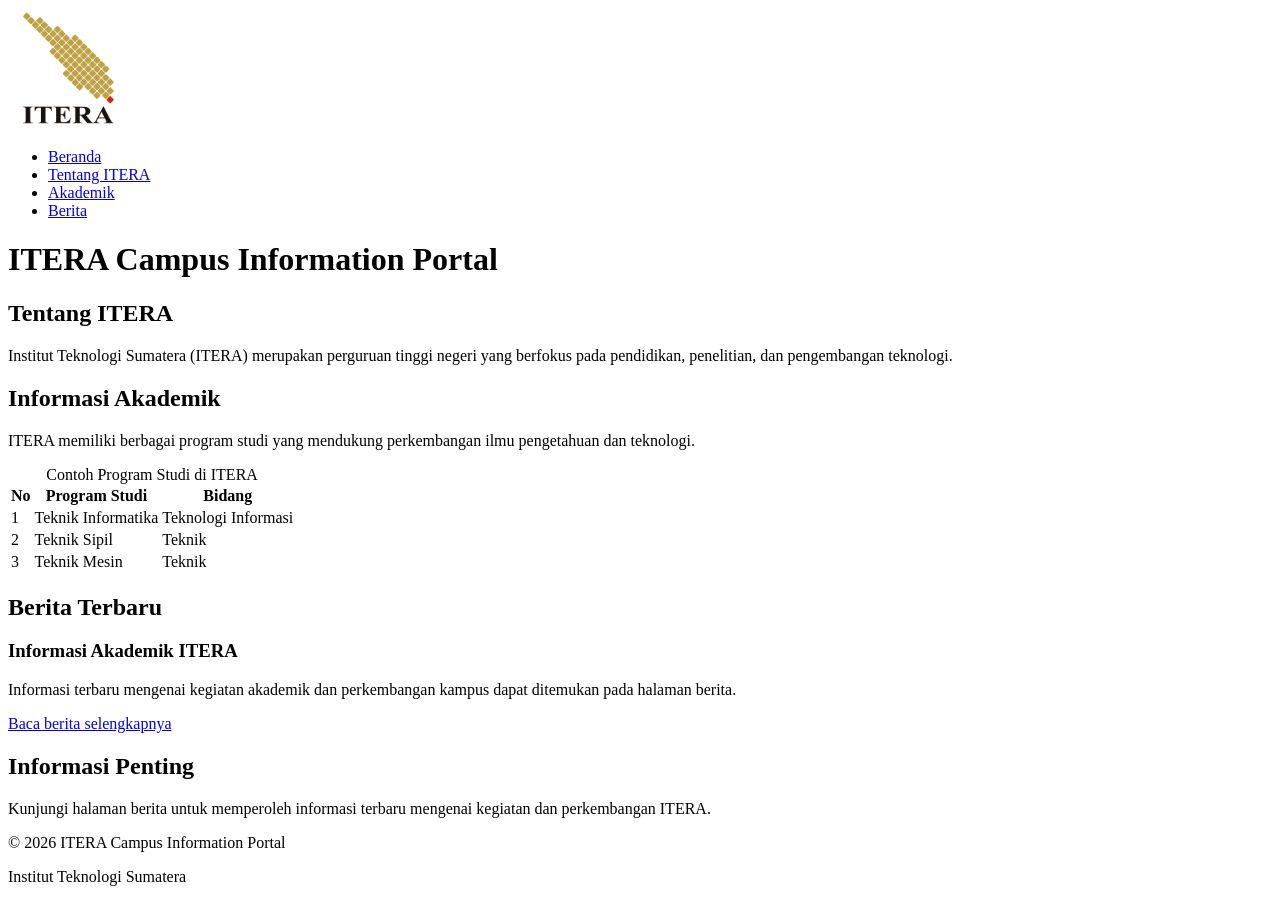
==== index.html @ 53a49fbb "Add files via upload" ====
<!DOCTYPE html>
<html lang="id">
<head>
    <meta charset="UTF-8">
    <meta name="viewport" content="width=device-width, initial-scale=1.0">
    <title>ITERA Campus</title>
</head>

<body>
    <header>
        <img src="Logo_ITERA.png" alt="Logo Institut Teknologi Sumatera" width="120">
        <nav>
            <ul>
                <li><a href="index.html">Beranda</a></li>
                <li><a href="#tentang">Tentang ITERA</a></li>
                <li><a href="#akademik">Akademik</a></li>
                <li><a href="berita.html">Berita</a></li>
            </ul>
        </nav>
        <h1>ITERA Campus Information Portal</h1>
    </header>

    <main>
        <section id="tentang">
            <h2>Tentang ITERA</h2>

            <p>
                Institut Teknologi Sumatera (ITERA) merupakan perguruan tinggi
                negeri yang berfokus pada pendidikan, penelitian, dan
                pengembangan teknologi.
            </p>
        </section>

        <section id="akademik">
            <h2>Informasi Akademik</h2>

            <p>
                ITERA memiliki berbagai program studi yang mendukung
                perkembangan ilmu pengetahuan dan teknologi.
            </p>

            <table>
                <caption>Contoh Program Studi di ITERA</caption>

                <thead>
                    <tr>
                        <th>No</th>
                        <th>Program Studi</th>
                        <th>Bidang</th>
                    </tr>
                </thead>

                <tbody>
                    <tr>
                        <td>1</td>
                        <td>Teknik Informatika</td>
                        <td>Teknologi Informasi</td>
                    </tr>

                    <tr>
                        <td>2</td>
                        <td>Teknik Sipil</td>
                        <td>Teknik</td>
                    </tr>

                    <tr>
                        <td>3</td>
                        <td>Teknik Mesin</td>
                        <td>Teknik</td>
                    </tr>
                </tbody>
            </table>
        </section>

        <section>
            <h2>Berita Terbaru</h2>

            <article>
                <h3>Informasi Akademik ITERA</h3>

                <p>
                    Informasi terbaru mengenai kegiatan akademik dan
                    perkembangan kampus dapat ditemukan pada halaman berita.
                </p>

                <a href="berita.html">Baca berita selengkapnya</a>
            </article>
        </section>

        <aside>
            <h2>Informasi Penting</h2>

            <p>
                Kunjungi halaman berita untuk memperoleh informasi terbaru
                mengenai kegiatan dan perkembangan ITERA.
            </p>
        </aside>
    </main>

    <footer>
        <p>&copy; 2026 ITERA Campus Information Portal</p>
        <p>Institut Teknologi Sumatera</p>
    </footer>
</body>
</html>
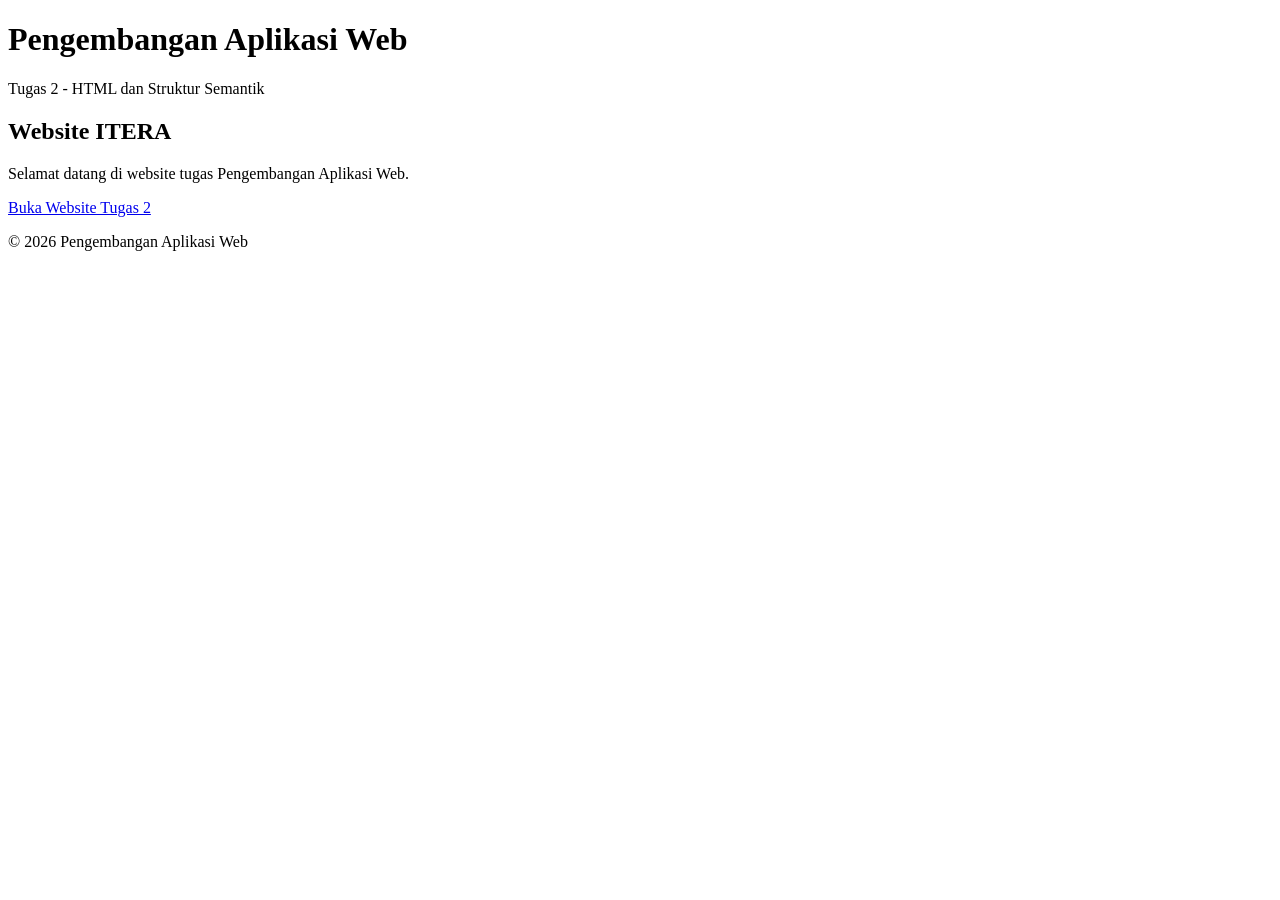
==== commit 56c0c9fd: "Create index.html" ====
--- a/index.html
+++ b/index.html
@@ -1,105 +1,33 @@
-<!DOCTYPE html>
-<html lang="id">
-<head>
-    <meta charset="UTF-8">
-    <meta name="viewport" content="width=device-width, initial-scale=1.0">
-    <title>ITERA Campus</title>
-</head>
-
-<body>
-    <header>
-        <img src="Logo_ITERA.png" alt="Logo Institut Teknologi Sumatera" width="120">
-        <nav>
-            <ul>
-                <li><a href="index.html">Beranda</a></li>
-                <li><a href="#tentang">Tentang ITERA</a></li>
-                <li><a href="#akademik">Akademik</a></li>
-                <li><a href="berita.html">Berita</a></li>
-            </ul>
-        </nav>
-        <h1>ITERA Campus Information Portal</h1>
-    </header>
-
-    <main>
-        <section id="tentang">
-            <h2>Tentang ITERA</h2>
-
-            <p>
-                Institut Teknologi Sumatera (ITERA) merupakan perguruan tinggi
-                negeri yang berfokus pada pendidikan, penelitian, dan
-                pengembangan teknologi.
-            </p>
-        </section>
-
-        <section id="akademik">
-            <h2>Informasi Akademik</h2>
-
-            <p>
-                ITERA memiliki berbagai program studi yang mendukung
-                perkembangan ilmu pengetahuan dan teknologi.
-            </p>
-
-            <table>
-                <caption>Contoh Program Studi di ITERA</caption>
-
-                <thead>
-                    <tr>
-                        <th>No</th>
-                        <th>Program Studi</th>
-                        <th>Bidang</th>
-                    </tr>
-                </thead>
-
-                <tbody>
-                    <tr>
-                        <td>1</td>
-                        <td>Teknik Informatika</td>
-                        <td>Teknologi Informasi</td>
-                    </tr>
-
-                    <tr>
-                        <td>2</td>
-                        <td>Teknik Sipil</td>
-                        <td>Teknik</td>
-                    </tr>
-
-                    <tr>
-                        <td>3</td>
-                        <td>Teknik Mesin</td>
-                        <td>Teknik</td>
-                    </tr>
-                </tbody>
-            </table>
-        </section>
-
-        <section>
-            <h2>Berita Terbaru</h2>
-
-            <article>
-                <h3>Informasi Akademik ITERA</h3>
-
-                <p>
-                    Informasi terbaru mengenai kegiatan akademik dan
-                    perkembangan kampus dapat ditemukan pada halaman berita.
-                </p>
-
-                <a href="berita.html">Baca berita selengkapnya</a>
-            </article>
-        </section>
-
-        <aside>
-            <h2>Informasi Penting</h2>
-
-            <p>
-                Kunjungi halaman berita untuk memperoleh informasi terbaru
-                mengenai kegiatan dan perkembangan ITERA.
-            </p>
-        </aside>
-    </main>
-
-    <footer>
-        <p>&copy; 2026 ITERA Campus Information Portal</p>
-        <p>Institut Teknologi Sumatera</p>
-    </footer>
-</body>
-</html>+<!DOCTYPE html>
+<html lang="id">
+<head>
+    <meta charset="UTF-8">
+    <meta name="viewport" content="width=device-width, initial-scale=1.0">
+    <title>PAW - Tugas 2</title>
+</head>
+<body>
+
+<header>
+    <h1>Pengembangan Aplikasi Web</h1>
+    <p>Tugas 2 - HTML dan Struktur Semantik</p>
+</header>
+
+<main>
+    <section>
+        <h2>Website ITERA</h2>
+        <p>
+            Selamat datang di website tugas Pengembangan Aplikasi Web.
+        </p>
+
+        <p>
+            <a href="tugas2/">Buka Website Tugas 2</a>
+        </p>
+    </section>
+</main>
+
+<footer>
+    <p>&copy; 2026 Pengembangan Aplikasi Web</p>
+</footer>
+
+</body>
+</html>
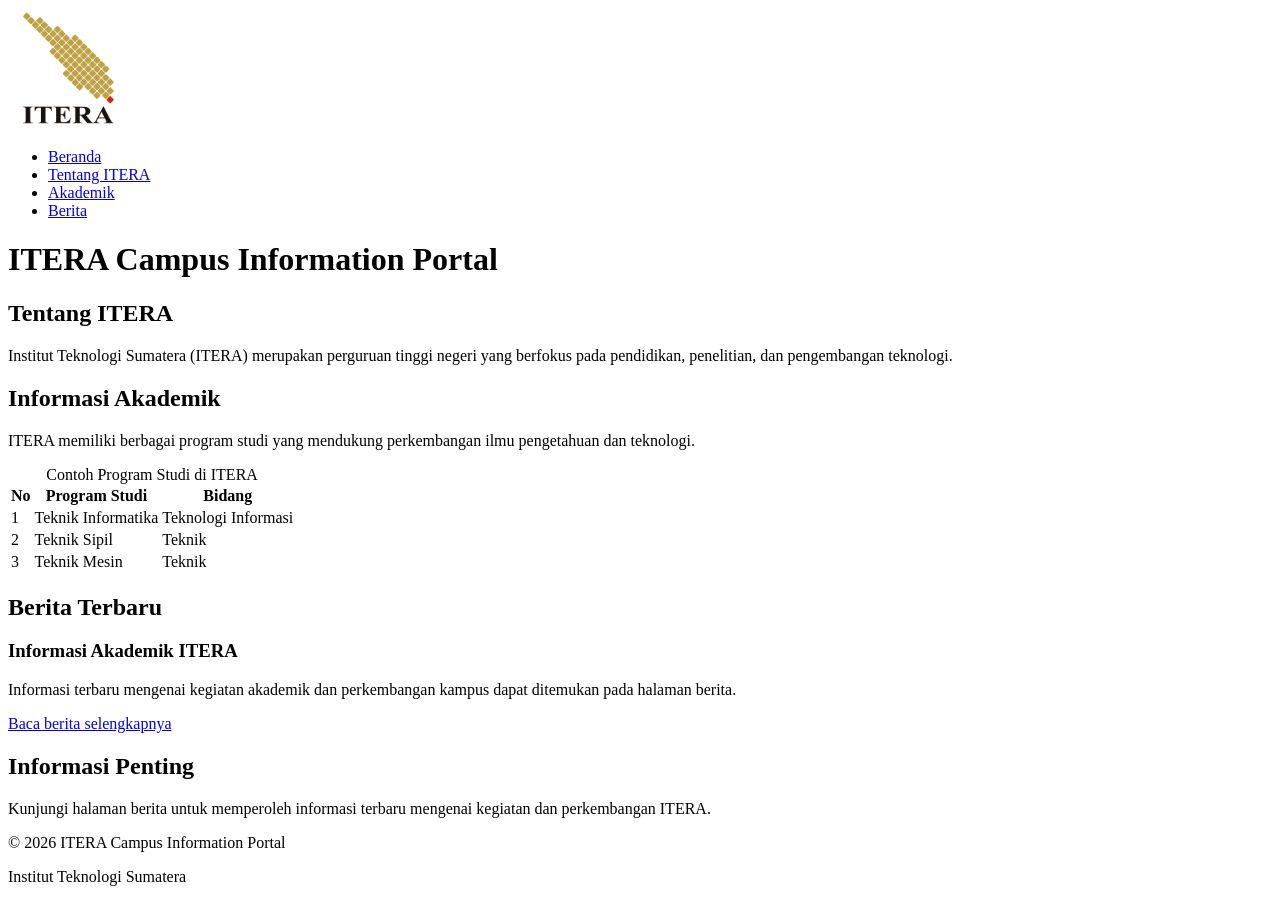
==== commit d6885f51: "Add files via upload" ====
--- a/index.html
+++ b/index.html
@@ -1,33 +1,105 @@
-<!DOCTYPE html>
-<html lang="id">
-<head>
-    <meta charset="UTF-8">
-    <meta name="viewport" content="width=device-width, initial-scale=1.0">
-    <title>PAW - Tugas 2</title>
-</head>
-<body>
-
-<header>
-    <h1>Pengembangan Aplikasi Web</h1>
-    <p>Tugas 2 - HTML dan Struktur Semantik</p>
-</header>
-
-<main>
-    <section>
-        <h2>Website ITERA</h2>
-        <p>
-            Selamat datang di website tugas Pengembangan Aplikasi Web.
-        </p>
-
-        <p>
-            <a href="tugas2/">Buka Website Tugas 2</a>
-        </p>
-    </section>
-</main>
-
-<footer>
-    <p>&copy; 2026 Pengembangan Aplikasi Web</p>
-</footer>
-
-</body>
-</html>
+<!DOCTYPE html>
+<html lang="id">
+<head>
+    <meta charset="UTF-8">
+    <meta name="viewport" content="width=device-width, initial-scale=1.0">
+    <title>ITERA Campus</title>
+</head>
+
+<body>
+    <header>
+        <img src="Logo_ITERA.png" alt="Logo Institut Teknologi Sumatera" width="120">
+        <nav>
+            <ul>
+                <li><a href="index.html">Beranda</a></li>
+                <li><a href="#tentang">Tentang ITERA</a></li>
+                <li><a href="#akademik">Akademik</a></li>
+                <li><a href="berita.html">Berita</a></li>
+            </ul>
+        </nav>
+        <h1>ITERA Campus Information Portal</h1>
+    </header>
+
+    <main>
+        <section id="tentang">
+            <h2>Tentang ITERA</h2>
+
+            <p>
+                Institut Teknologi Sumatera (ITERA) merupakan perguruan tinggi
+                negeri yang berfokus pada pendidikan, penelitian, dan
+                pengembangan teknologi.
+            </p>
+        </section>
+
+        <section id="akademik">
+            <h2>Informasi Akademik</h2>
+
+            <p>
+                ITERA memiliki berbagai program studi yang mendukung
+                perkembangan ilmu pengetahuan dan teknologi.
+            </p>
+
+            <table>
+                <caption>Contoh Program Studi di ITERA</caption>
+
+                <thead>
+                    <tr>
+                        <th>No</th>
+                        <th>Program Studi</th>
+                        <th>Bidang</th>
+                    </tr>
+                </thead>
+
+                <tbody>
+                    <tr>
+                        <td>1</td>
+                        <td>Teknik Informatika</td>
+                        <td>Teknologi Informasi</td>
+                    </tr>
+
+                    <tr>
+                        <td>2</td>
+                        <td>Teknik Sipil</td>
+                        <td>Teknik</td>
+                    </tr>
+
+                    <tr>
+                        <td>3</td>
+                        <td>Teknik Mesin</td>
+                        <td>Teknik</td>
+                    </tr>
+                </tbody>
+            </table>
+        </section>
+
+        <section>
+            <h2>Berita Terbaru</h2>
+
+            <article>
+                <h3>Informasi Akademik ITERA</h3>
+
+                <p>
+                    Informasi terbaru mengenai kegiatan akademik dan
+                    perkembangan kampus dapat ditemukan pada halaman berita.
+                </p>
+
+                <a href="berita.html">Baca berita selengkapnya</a>
+            </article>
+        </section>
+
+        <aside>
+            <h2>Informasi Penting</h2>
+
+            <p>
+                Kunjungi halaman berita untuk memperoleh informasi terbaru
+                mengenai kegiatan dan perkembangan ITERA.
+            </p>
+        </aside>
+    </main>
+
+    <footer>
+        <p>&copy; 2026 ITERA Campus Information Portal</p>
+        <p>Institut Teknologi Sumatera</p>
+    </footer>
+</body>
+</html>
